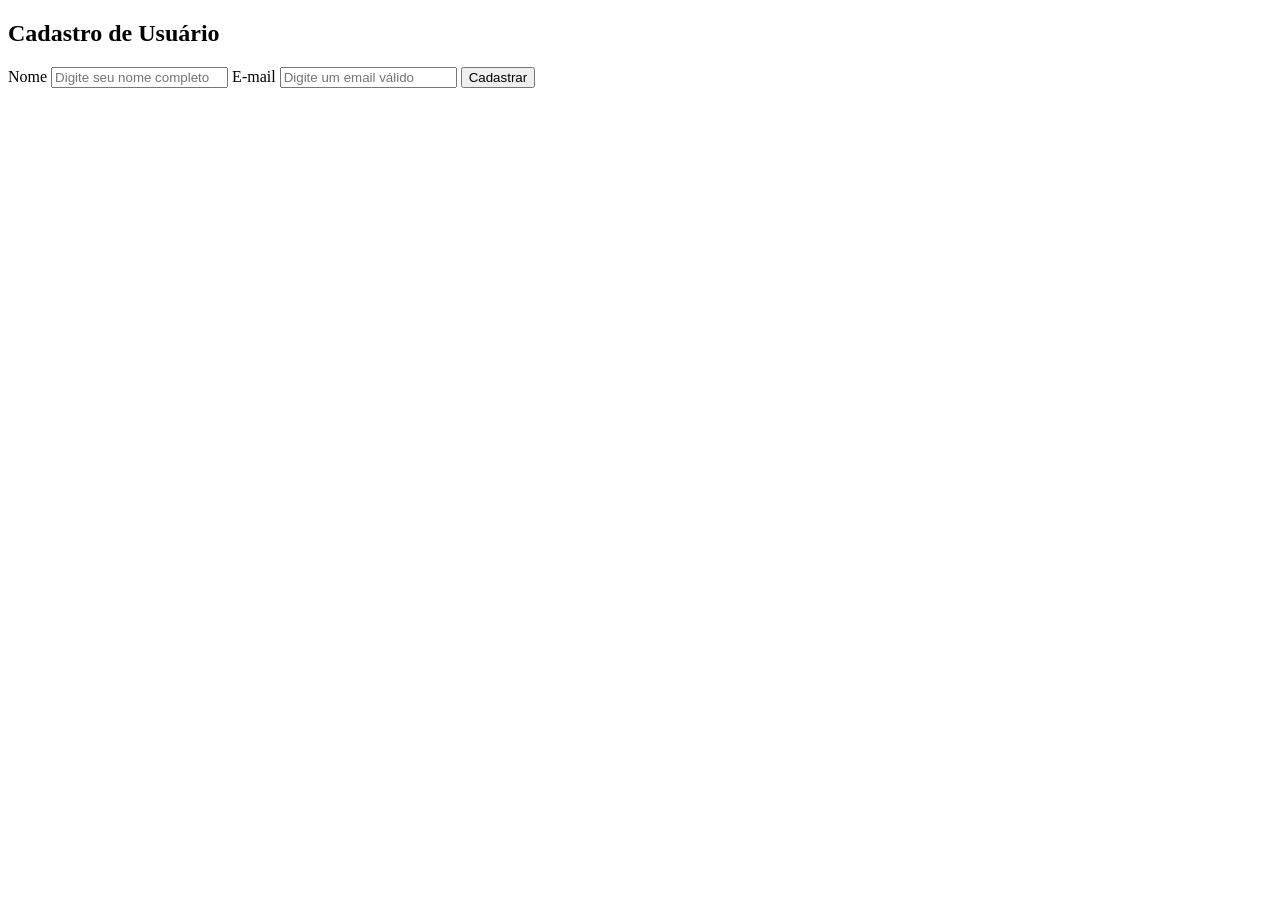
==== web/cadastro.html @ c9656210 "Criação da página de cadastro" ====
<!doctype html>
<html lang="pt-br">
  <head>
    <meta charset="UTF-8" />
    <meta name="viewport" content="width=device-width, initial-scale=1.0" />
    <title>Cadastro</title>
  </head>
  <body class="center">
    <form class="form">
      <h2>Cadastro de Usuário</h2>

      <label for="nome">Nome</label>
      <input
        type="text"
        id="nome"
        placeholder="Digite seu nome completo"
        required
      />

      <label for="email">E-mail</label>
      <input
        type="email"
        id="email"
        placeholder="Digite um email válido"
        required
      />

      <button type="submit">Cadastrar</button>
    </form>
  </body>
</html>
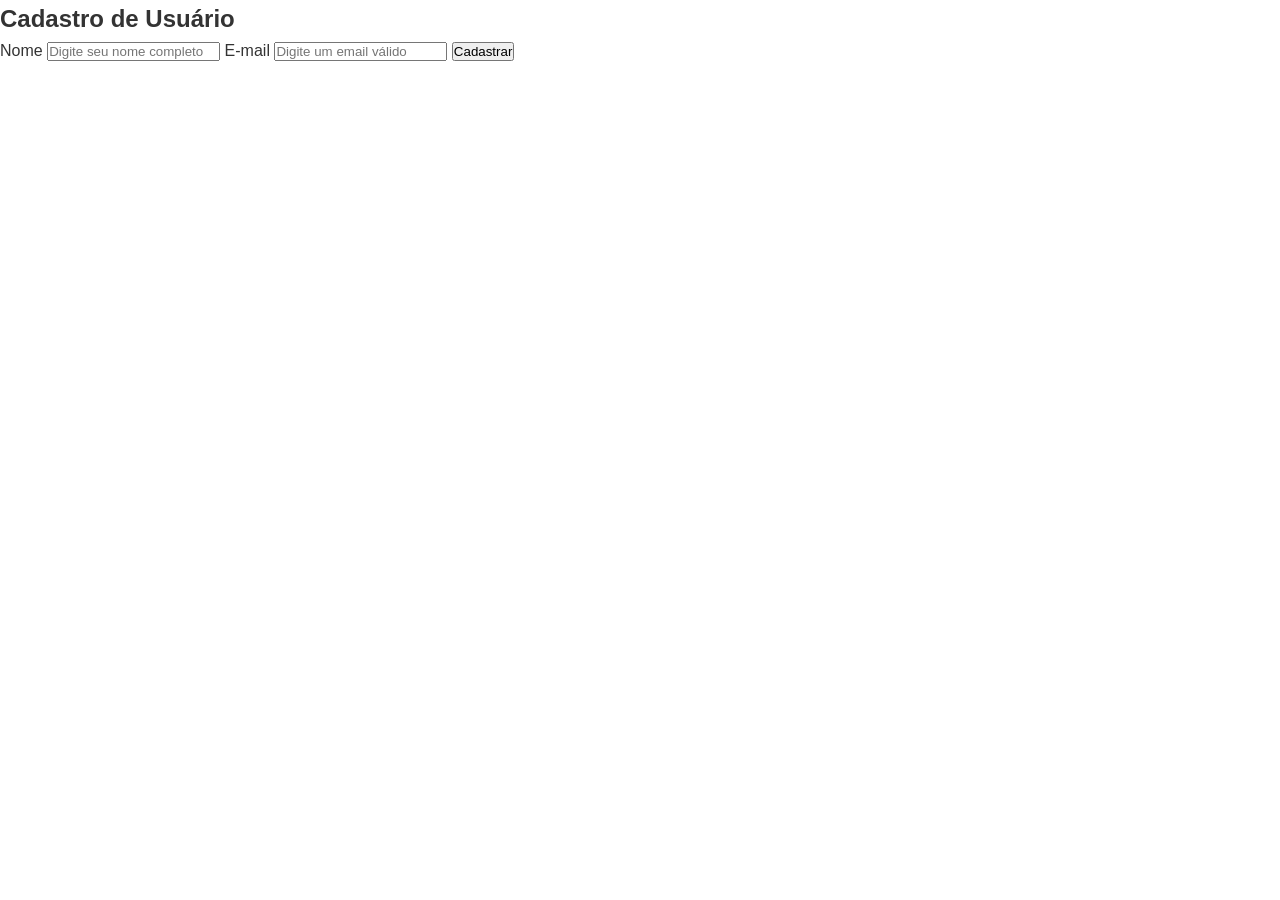
==== commit 8bed9f73: "Atualizando css das páginas" ====
--- a/web/cadastro.html
+++ b/web/cadastro.html
@@ -3,7 +3,14 @@
   <head>
     <meta charset="UTF-8" />
     <meta name="viewport" content="width=device-width, initial-scale=1.0" />
+    <link rel="preconnect" href="https://fonts.googleapis.com" />
+    <link rel="preconnect" href="https://fonts.gstatic.com" crossorigin />
+    <link
+      href="https://fonts.googleapis.com/css2?family=Google+Sans:ital,opsz,wght@0,17..18,400..700;1,17..18,400..700&family=Roboto:ital,wght@0,100..900;1,100..900&display=swap"
+      rel="stylesheet"
+    />
     <title>Cadastro</title>
+    <link rel="stylesheet" href="/CSS/style.css" />
   </head>
   <body class="center">
     <form class="form">
--- a/CSS/style.css
+++ b/CSS/style.css
@@ -0,0 +1,77 @@
+:root {
+  --azul: #004aad;
+  --cinza: #f4f4f4;
+  --texto: #333;
+}
+
+* {
+  margin: 0;
+  padding: 0;
+  box-sizing: border-box;
+}
+
+body {
+  font-family: "google sans", sans-serif;
+
+  color: var(--texto);
+  line-height: 1.6;
+}
+
+/*header*/
+header {
+  background-color: var(--azul);
+  color: white;
+  padding: 1rem;
+}
+
+.logo {
+  font-size: 1.5rem;
+}
+
+.menu {
+  list-style: none;
+  display: flex;
+  gap: 1rem;
+}
+
+.menu a {
+  color: var(--cinza);
+  text-decoration: none;
+  font-weight: bold;
+}
+
+/*Banner*/
+.banner {
+  position: relative;
+}
+
+.banner img {
+  width: 100%;
+  height: 300px;
+  object-fit: cover;
+}
+
+.banner-texto {
+  position: absolute;
+  top: 50%;
+  left: 10%;
+  color: var(--cinza);
+  transform: translatey(-50%);
+}
+
+/*conteúdo*/
+.container {
+  padding: 2rem;
+}
+
+.card {
+  display: grid;
+  grid-template-columns: repeat(auto-fit, minmax(250px, 1fr));
+  gap: 1rem;
+}
+
+.card {
+  background-color: white;
+  padding: 1rem;
+  border-radius: 8px;
+}
